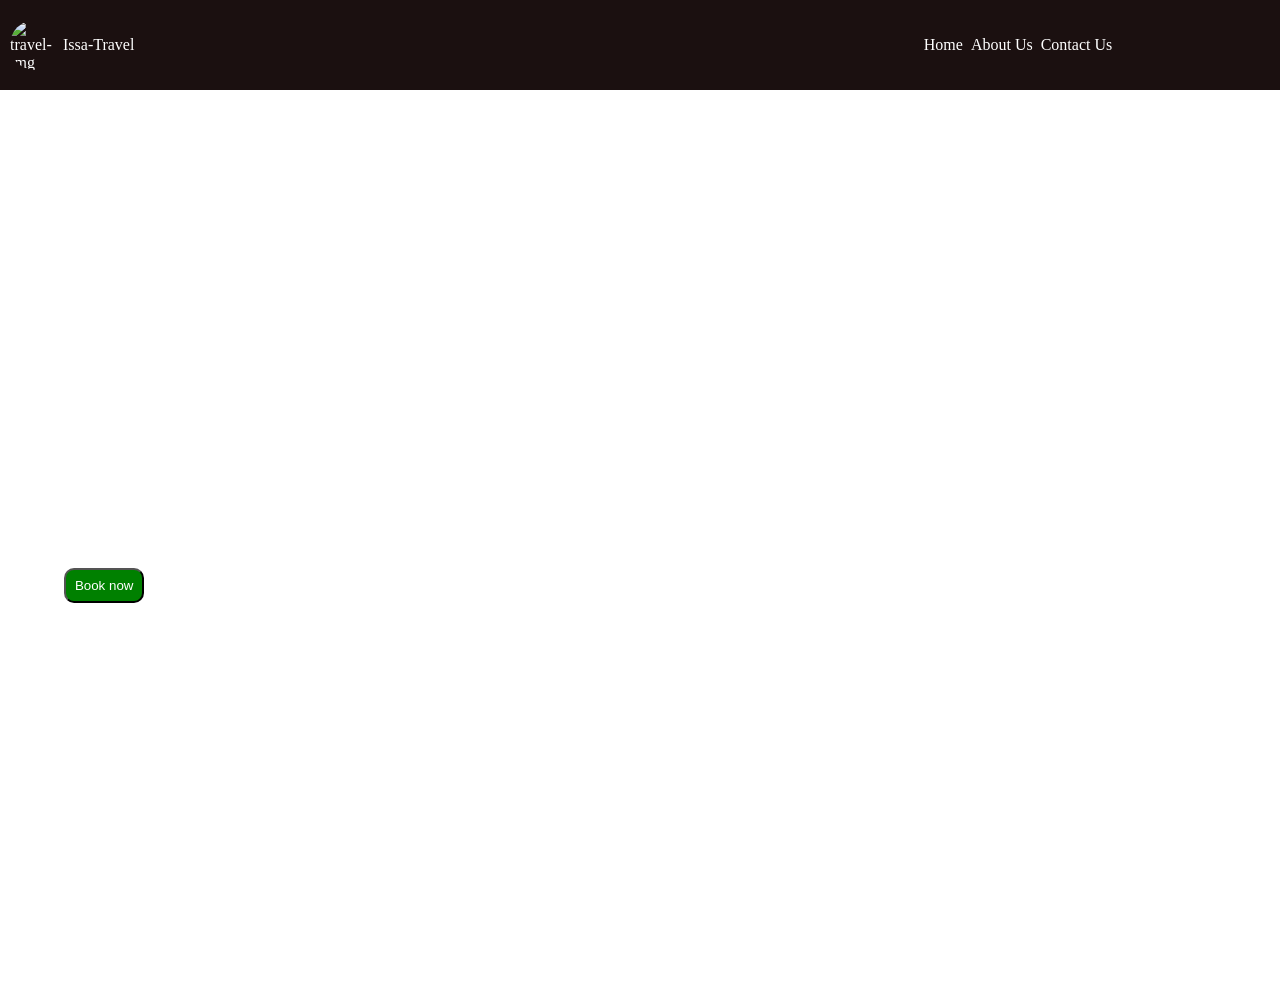
==== contact.html @ 23a23ff9 "html css about" ====
<!DOCTYPE html>
<html lang="en">
<head>
    <meta charset="UTF-8">
    <meta name="viewport" content="width=device-width, initial-scale=1.0">
    <link rel="stylesheet" href="./styles.css">
    <title>Issa Travel Recommendation</title>
</head>
<body>
    <nav class='navbar'>
        <div class="agence">
            <img id='logo' src="https://img.freepik.com/premium-photo/full-shot-travel-concept-with-landmarks_1174912-76.jpg?w=2000" alt="travel-img">
            <p>Issa-Travel</p>
        </div>
        <div class='links'>
            <a href="./travel_recommendation.html">Home</a>
            <a href="./about.html">About Us</a>
            <a href="/">Contact Us</a>
        </div>
    </nav>
    <div class='hero'>
        <div class='socialMedia'>
            <i class="fa-brands fa-twitter"></i>
            <i class="fa-brands fa-facebook-f"></i>
            <i class="fa-brands fa-instagram"></i>
            <i class="fa-brands fa-youtube"></i>
        </div>
        <div class='description-c'>
            <h1>explore dream destination</h1>
            <p>Lorem ipsum dolor sit amet consectetur adipisicing elit. Excepturi ipsam animi sunt repellat pariatur! Aliquid quam harum cumque soluta, asperiores similique pariatur facilis? Molestias architecto qui numquam aliquid impedit nesciunt!
            Qui ipsa cumque inventore, rem unde tempora suscipit ullam eveniet, id aliquid nulla reiciendis placeat esse illo ipsam beatae debitis, optio amet quasi eos vero aspernatur dignissimos sit. Excepturi, vero?</p>
            <button id='book'>Book now</button>
        </div>
    </div>
</body>
</html>
---- styles.css ----
*{
    padding: 0;
    margin: 0;
    box-sizing: border-box;
}

.navbar{
    background-color: rgb(27, 16, 16);
    height: 10vh;
    display: flex;
    gap: 10px;
    align-items: center;
    justify-content: space-between;
    color: white;
    padding:10px ;
}
.agence{
    display: flex;
    gap: 3px;
    align-items: center;
}

#logo{
    width: 50px;
    height: 50px;
    border-radius: 50%;
}
.links{
    display: flex;
    align-items: center;
    gap: 8px;
    justify-content: center;
    width: 40%;
}
.links a{
    color: white;
    text-decoration: none;
}

.searchBar{
    background-color: white;
    border-radius: 50px;
    display: flex;
    gap: 10px;
    padding: 8px;
    width: 33%;
    
}
#searchText{
    outline: 0px;
    border: none;
    padding: 2px;

}
.btnSearchKey{
    background-color: rgb(8, 184, 243);
    padding: 2px;
    border-radius: 20px;
    color: white;
    /* width: 10%; */
}

.iconSearch{
    display: flex;
    justify-content: space-between;
    align-items: center;
    width: 50%;
}

.hero{
    background-image: url('https://cdn.wallpapersafari.com/89/5/kz30aA.jpg');
    background-size: cover;
    background-repeat: no-repeat;
    height: 100vh;
    display: flex;
    align-items: center;
    gap:20px;
    padding: 10px;
    color: rgb(255, 255, 255);
}
.socialMedia{
    width: 80px;
    display: flex;
    height: 20%;
    gap: 8px;
    flex-direction: column;
    justify-content: space-around;
}
.description{
    display: flex;
    flex-direction: column;
    gap: 20px;
    width: 40%;
}
.description h1, .about-hero h1{
    text-transform: uppercase;
    font-weight: bold;
    font-size: 40px;
}
.about-info h2{
    text-transform: capitalize;
    font-weight: bold;
    font-size: 40px;
}
#book{
    color: white;
    border-radius: 10px;
    background-color: green;
    padding: 8px;
    width: 80px;
}
.about-hero{
    display: flex;
    flex-direction: column;
    gap: 20px;
}
.about-info{
    display: flex;
    align-items: center;
    padding: 10px;
}
.team{
    display: flex;
    gap: 20px;
    align-items: center;
    
}

.member{
    display: flex;
    flex-direction: column;
    justify-content: center;
    gap: 8px;
    align-items: center;
    margin: 40px;
}
.poste{
    background-color: rgb(9, 9, 193);
    color: white;
    padding: 3px;
    border-radius: 5px;
}
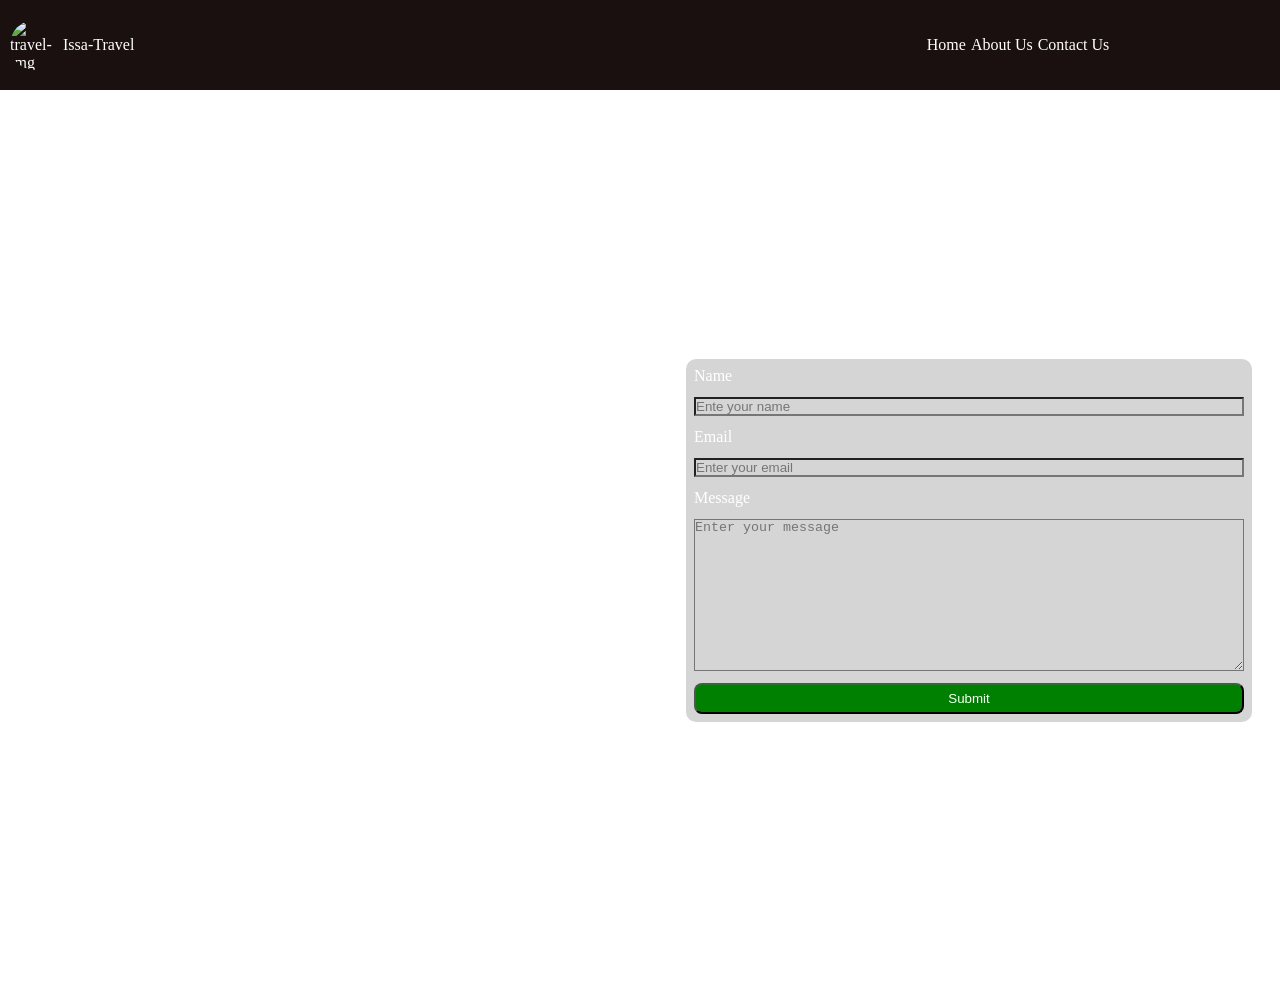
==== commit 6e8dce3c: "init js fetch" ====
--- a/contact.html
+++ b/contact.html
@@ -4,6 +4,7 @@
     <meta charset="UTF-8">
     <meta name="viewport" content="width=device-width, initial-scale=1.0">
     <link rel="stylesheet" href="./styles.css">
+    <link rel="stylesheet" href="https://cdnjs.cloudflare.com/ajax/libs/font-awesome/7.3.1/css/all.css" integrity="sha512-x9WwyMYBnlXMNQ6kQ/Lyzu1NqIhLQKL5Oq6xByfXuRj7s9CskyCbLv/1IjqzJmXwFXWr0ov6jBV7Qbc0hh9nHg==" crossorigin="anonymous" referrerpolicy="no-referrer">
     <title>Issa Travel Recommendation</title>
 </head>
 <body>
@@ -25,12 +26,24 @@
             <i class="fa-brands fa-instagram"></i>
             <i class="fa-brands fa-youtube"></i>
         </div>
-        <div class='description-c'>
-            <h1>explore dream destination</h1>
-            <p>Lorem ipsum dolor sit amet consectetur adipisicing elit. Excepturi ipsam animi sunt repellat pariatur! Aliquid quam harum cumque soluta, asperiores similique pariatur facilis? Molestias architecto qui numquam aliquid impedit nesciunt!
-            Qui ipsa cumque inventore, rem unde tempora suscipit ullam eveniet, id aliquid nulla reiciendis placeat esse illo ipsam beatae debitis, optio amet quasi eos vero aspernatur dignissimos sit. Excepturi, vero?</p>
-            <button id='book'>Book now</button>
+        <div class='contact-info'>
+            <div id='desc-contact'>
+                <h1>contact us</h1>
+                <p>Get in touch</p>
+            </div>
+            <div class='form-div' id='formContact'>
+                <form>
+                <label for="name">Name</label>
+                <input type="text" placeholder='Ente your name' id='nameContact'>
+                <label for="email">Email</label>
+                <input type="email" id='emailConctact' placeholder='Enter your email'>
+                <label for="message">Message</label>
+                <textarea name="message" id="message" cols="30" rows="10" placeholder='Enter your message'></textarea>
+                <button>Submit</button>
+            </form>
         </div>
     </div>
+    </div>
+    <script src="./travel_recommendation.js"></script>
 </body>
 </html>
--- a/styles.css
+++ b/styles.css
@@ -28,7 +28,7 @@
 .links{
     display: flex;
     align-items: center;
-    gap: 8px;
+    gap: 5px;
     justify-content: center;
     width: 40%;
 }
@@ -140,3 +140,42 @@
     padding: 3px;
     border-radius: 5px;
 }
+.contact-info{
+    display: flex;
+    align-items: center;
+    padding: 10px;
+    width: 90vw;
+    justify-content: space-between;
+}
+.form-div{
+    background-color: rgba(65, 61, 61, 0.215);
+    padding: 8px;
+    border-radius: 10px;
+    width: 50%;
+    
+}
+.form-div form{
+    display: flex;
+    flex-direction: column;
+    gap: 12px;
+}
+.form-div form input, textarea{
+    background-color: transparent;
+    color: white;
+
+}
+#desc-contact{
+    display: flex;
+    gap: 10px;
+    flex-direction: column;
+}
+#desc-contact h1{
+    font-size: 40px;
+    text-transform: uppercase;
+}
+.form-div form button {
+    background-color: green;
+    color: white;
+    padding: 6px;
+    border-radius: 8px;
+}
